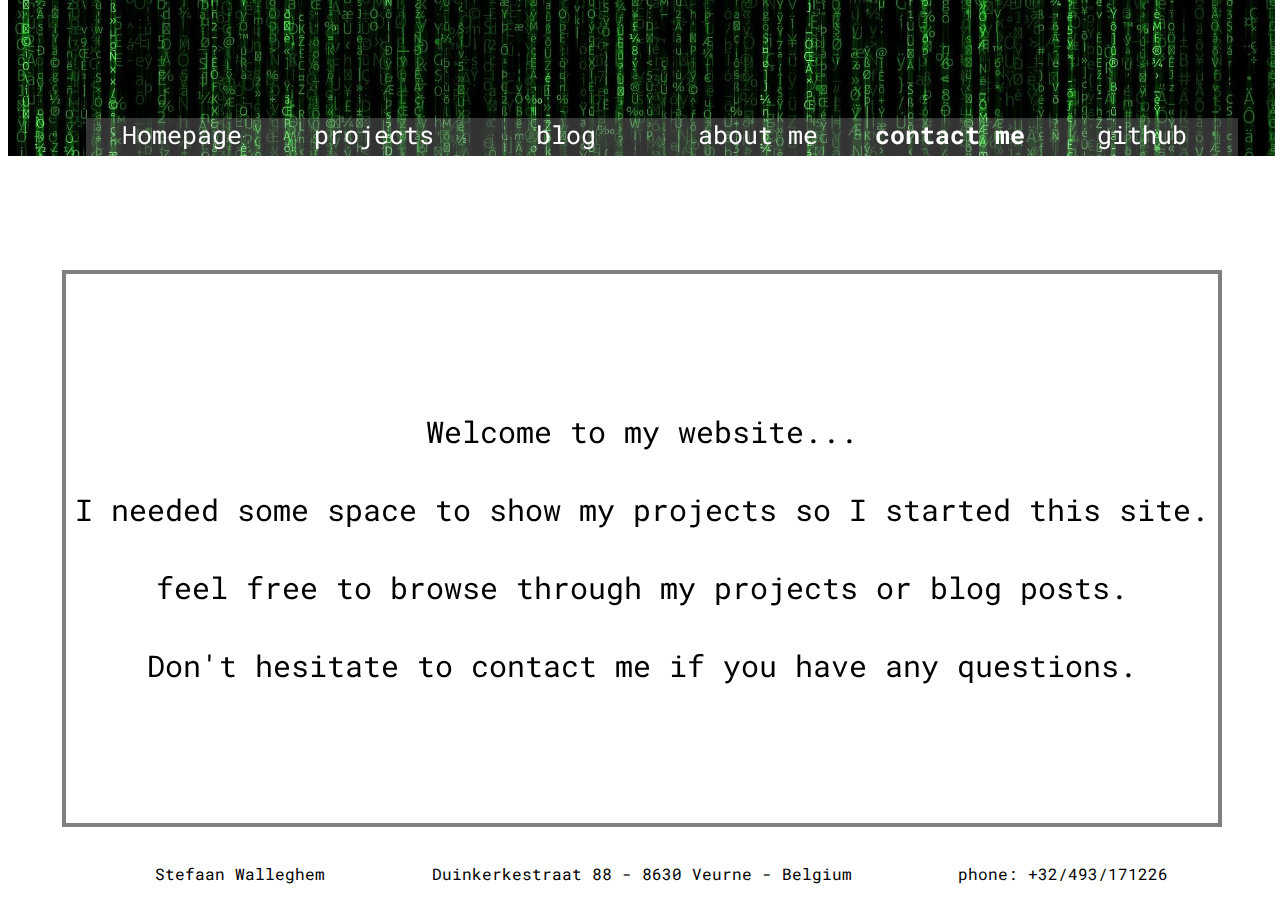
==== 001eigensite/index.html @ d52d7a5a "added my own made site" ====
<!DOCTYPE html>
<html lang="en">
    <head>
        <meta charset="utf-8">
        <title>Website full stack development</title>
        <meta name="viewport" content="width=device-width, initial-scale=1.0" />
        <link rel="stylesheet" href="./css/styles.css">
        <link rel="preconnect" href="https://fonts.googleapis.com">
        <link rel="preconnect" href="https://fonts.gstatic.com" crossorigin>
        <link href="https://fonts.googleapis.com/css2?family=Anton+SC&family=Edu+AU+VIC+WA+NT+Pre:wght@400..700&family=Roboto+Mono:ital,wght@0,100..700;1,100..700&display=swap" rel="stylesheet">
    </head>
    <body>
        <header>
            <navbar>
                <ul class="nav">
                    <li class="nav-li"><a href="index.html" id="nav-li-link">Homepage</a></li>
                    <li class="nav-li"><label id="nav-li-projects" class="nav-li-projects">projects</label></li><!-- projects are fully in script.jps-->
                    <li class="nav-li"><a href="./blog.html" id="nav-li-link">blog</a></li>
                    <li class="nav-li"><label id="nav-li-about-me">about me</label></li>
                    <li class="nav-li">contact me</li>
                    <li class="nav-li"><a href="https://github.com/lawfets" target="_blank" id="nav-li-link">github</a></li>
                </ul>
            </navbar>
        <section class="banner"><!-- this section is fixed to the top-->
            <img src="./images/banner.png" alt="website-banner" id="websiteBanner">
        </section>
        </header>
        <main>
            <div class="main-div" id="main-div">
                <span class="main-div-span-1">
                    Welcome to my website...<br /><br />
                    I needed some space to show my projects so I started this site.<br /><br />
                    feel free to browse through my <label class="nav-li-projects" role="button">projects</label> or blog posts.<br />
                    <br />
                    Don't hesitate to contact me if you have any questions.
                </span>
            </div>
        </main>
        <footer>
            <div>
                <ul class="footer-ul">
                    <li>Stefaan Walleghem</li>
                    <li>Duinkerkestraat 88 - 8630 Veurne - Belgium</li>
                    <li>phone: +32/493/171226</li>
                </ul>
            </div>
        </footer>
        <script src="./javascript/script.js"></script>
    </body>
</html>
---- 001eigensite/css/styles.css ----
* {
    font-family: "Roboto Mono", serif;
    font-optical-sizing: auto;
    font-weight: normal;
    font-style: normal;
}

#websiteBanner {
    position: fixed;
    top: 0;
    width: 99vw;
    margin: 0 auto;
    z-index: -1;
}

navbar{
    width: 99vw;

    position: absolute;
    display: flex;
    justify-content: center;
    top: 8vw;
}

nav {
    z-index: 1;
}
ul {
    display: flex;
    flex-direction: row;
    justify-content: center;
    list-style-type: none;
}
.nav-li {
    display: flex;
    color: white;
    font-size: 25px;
    font-weight: bold; 
    width: 15vw;
    text-align: center;
    background-color: rgba(255, 255, 255, 0.2);
    height: 4vw;
    align-items: top;
    justify-content: center;
    cursor: pointer;
}

.nav-li:hover {
    background-color: rgba(255, 255, 255, 0.5);
}

#nav-li-link{
    text-decoration: none;
    color: white;
}

#nav-li-link:visited {
    color: white;
}

#nav-li-projects {
    cursor: pointer;
}

#nav-li-about-me {
    cursor: pointer;
}

main {
    width: 99vw;
    height: 80vh;
    display: flex;
    justify-content: center;
}
.main-div {
    position: absolute;
    border: 4px solid grey;
    top: 30vh;
    width: 90vw;
    height: 61vh;
    display: flex;
    justify-content: center;
    overflow-y: auto;
    flex-wrap: wrap;
}

.main-div-span-1 {
    margin: auto;
    width: fit-content;
    text-align: center;
    font-size: 30px;
}

.project-span {
    margin: 10px;
    padding: 2px;
    border: 2px solid rgb(1, 82, 1);
}

#project-img {
    width: 380px;
    height: 180px;
}

footer {
    width: 99vw;
    position: absolute;
    bottom: 0;
}

.footer-ul {
    display: flex;
    flex-direction: row;
    align-items: center;
    justify-content: space-evenly;
}

.main-about {
    color: grey;
    top: 30vh;
    width: 89vw;
    height: 60vh;
    padding-left: 3px;
    display: flex;
    flex-direction: column;
}

#language-ul {
    display: flex;
    flex-direction: column;
    list-style-type: disc;
}

#book-img {
    width: 150px;
    height: 200px;
    margin: 5px;
 }

 #books-ul {
    display: flex;
    justify-content: left;
 }

@media only screen and (max-width: 1145px) {
    .nav-li {
        display: flex;
        color: grey;
        font-size: 25px;
        font-weight: bold; 
        width: 15vw;
        text-align: center;
        background-color: rgba(255, 255, 255, 1);
        height: 4vw;
        align-items: top;
        justify-content: center;
        cursor: pointer;
    }
    #nav-li-link{
        text-decoration: none;
        color: grey;
    }
    
    #nav-li-link:visited {
        color: grey;
    }
}
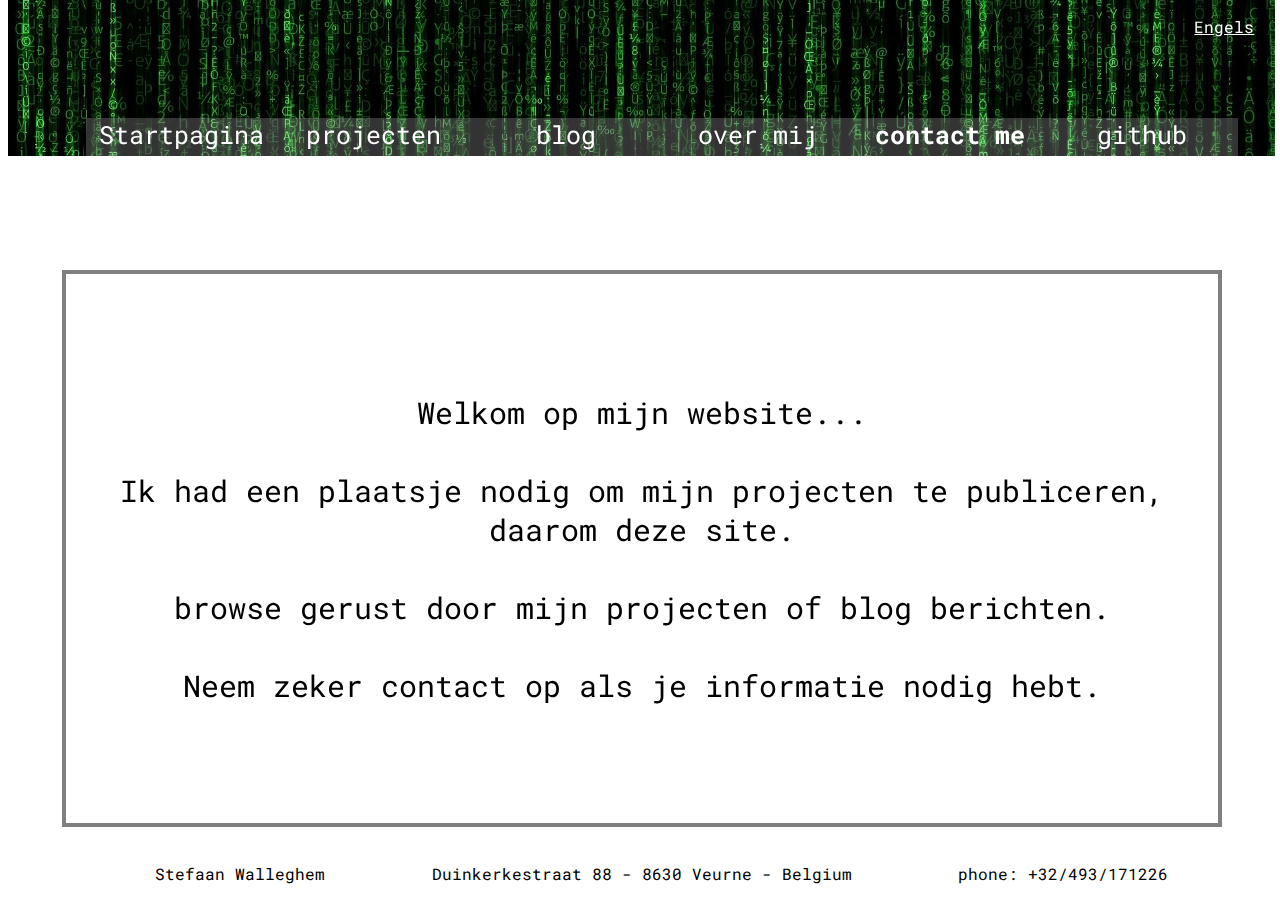
==== commit 47c0d5f7: "still working on  my own site added my own made si" ====
--- a/001eigensite/index.html
+++ b/001eigensite/index.html
@@ -11,16 +11,17 @@
     </head>
     <body>
         <header>
-            <navbar>
-                <ul class="nav">
-                    <li class="nav-li"><a href="index.html" id="nav-li-link">Homepage</a></li>
-                    <li class="nav-li"><label id="nav-li-projects" class="nav-li-projects">projects</label></li><!-- projects are fully in script.jps-->
-                    <li class="nav-li"><a href="./blog.html" id="nav-li-link">blog</a></li>
-                    <li class="nav-li"><label id="nav-li-about-me">about me</label></li>
+            <p class="talen"><a href="index_en.html" class="taal">Engels</a><p>
+            <nav>
+                <ul class="nav_ul">
+                    <li class="nav-li"><a href="index.html" id="nav-li-link">Startpagina</a></li>
+                    <li class="nav-li"><label id="nav-li-projects" class="nav-li-projects">projecten</label></li><!-- projects are fully in script.js-->
+                    <li class="nav-li"><a href="./blog.php" id="nav-li-link">blog</a></li>
+                    <li class="nav-li"><label id="nav-li-about-me">over mij</label></li>
                     <li class="nav-li">contact me</li>
                     <li class="nav-li"><a href="https://github.com/lawfets" target="_blank" id="nav-li-link">github</a></li>
                 </ul>
-            </navbar>
+            </nav>
         <section class="banner"><!-- this section is fixed to the top-->
             <img src="./images/banner.png" alt="website-banner" id="websiteBanner">
         </section>
@@ -28,11 +29,11 @@
         <main>
             <div class="main-div" id="main-div">
                 <span class="main-div-span-1">
-                    Welcome to my website...<br /><br />
-                    I needed some space to show my projects so I started this site.<br /><br />
-                    feel free to browse through my <label class="nav-li-projects" role="button">projects</label> or blog posts.<br />
-                    <br />
-                    Don't hesitate to contact me if you have any questions.
+                    Welkom op mijn website...<br><br>
+                    Ik had een plaatsje nodig om mijn projecten te publiceren, daarom deze site.<br><br>
+                    browse gerust door mijn <label class="nav-li-projects" role="button">projecten</label> of blog berichten.<br>
+                    <br>
+                    Neem zeker contact op als je informatie nodig hebt.
                 </span>
             </div>
         </main>
--- a/001eigensite/css/styles.css
+++ b/001eigensite/css/styles.css
@@ -4,6 +4,26 @@
     font-weight: normal;
     font-style: normal;
 }
+
+.talen {
+    display: flex;
+    flex-direction: row;
+    position: absolute;
+    right: 2vw;
+    top: 0;
+    color: white;
+    padding-left: 1vw;
+}
+
+.talen a {
+    color: white;
+}
+
+.talen a:hover {
+    color: white;
+}
+
+
 
 #websiteBanner {
     position: fixed;
@@ -13,7 +33,7 @@
     z-index: -1;
 }
 
-navbar{
+nav{
     width: 99vw;
 
     position: absolute;
@@ -22,8 +42,9 @@
     top: 8vw;
 }
 
-nav {
+.nav_ul {
     z-index: 1;
+    top: 10vh;
 }
 ul {
     display: flex;
@@ -63,6 +84,10 @@
 }
 
 #nav-li-about-me {
+    cursor: pointer;
+}
+
+#nav-li-about-me_en {
     cursor: pointer;
 }
 
